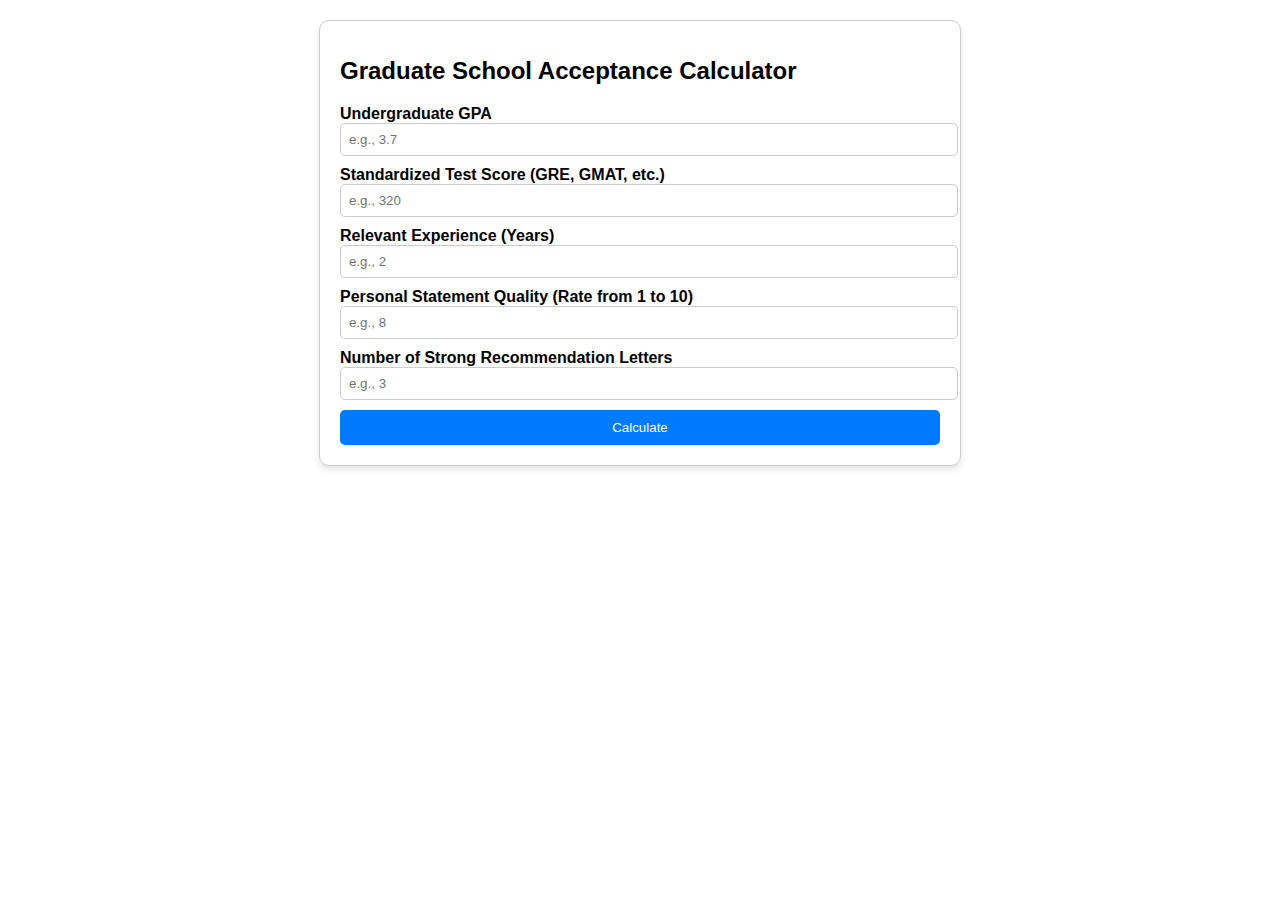
==== grad_school_calculator.html @ 80aa3244 "Add files via upload" ====
<!DOCTYPE html>
<html lang="en">
<head>
    <meta charset="UTF-8">
    <meta name="viewport" content="width=device-width, initial-scale=1.0">
    <title>Graduate School Acceptance Calculator</title>
    <script>
        function calculateAcceptance() {
            const gpa = parseFloat(document.getElementById('gpa').value);
            const testScore = parseFloat(document.getElementById('test-score').value);
            const experience = parseInt(document.getElementById('experience').value);
            const statementQuality = parseInt(document.getElementById('statement-quality').value);
            const recommendations = parseInt(document.getElementById('recommendations').value);

            if (isNaN(gpa) || isNaN(testScore) || isNaN(experience) || isNaN(statementQuality) || isNaN(recommendations)) {
                alert('Please fill out all fields correctly.');
                return;
            }

            let acceptanceChance = (gpa * 20) + (testScore * 0.2) + (experience * 5) + (statementQuality * 10) + (recommendations * 10);
            acceptanceChance = Math.min(acceptanceChance, 100);

            let feedback = '';
            if (acceptanceChance > 80) {
                feedback = 'Your profile looks strong! Focus on refining your personal statement and preparing for interviews.';
            } else if (acceptanceChance > 50) {
                feedback = 'You have a good chance, but consider improving your application materials and gaining more relevant experience.';
            } else {
                feedback = 'It may be worth focusing on raising your GPA or gaining additional experience before applying.';
            }

            document.getElementById('acceptance-chance').innerText = `Estimated Acceptance Chance: ${acceptanceChance.toFixed(2)}%`;
            document.getElementById('recommendations').innerText = feedback;
            document.getElementById('result').classList.remove('hidden');
        }
    </script>
</head>
<body style="font-family: Arial, sans-serif; margin: 20px;">
    <div style="max-width: 600px; margin: 0 auto; border: 1px solid #ccc; padding: 20px; border-radius: 10px; box-shadow: 0px 4px 6px rgba(0, 0, 0, 0.1);">
        <h1 style="font-size: 24px; margin-bottom: 20px;">Graduate School Acceptance Calculator</h1>
        <form id="acceptance-calculator" style="display: grid; gap: 10px;">
            <div>
                <label for="gpa" style="font-weight: bold;">Undergraduate GPA</label><br>
                <input type="number" step="0.01" min="0" max="4" id="gpa" name="gpa" placeholder="e.g., 3.7" style="width: 100%; padding: 8px; border: 1px solid #ccc; border-radius: 5px;">
            </div>
            <div>
                <label for="test-score" style="font-weight: bold;">Standardized Test Score (GRE, GMAT, etc.)</label><br>
                <input type="number" id="test-score" name="test_score" placeholder="e.g., 320" style="width: 100%; padding: 8px; border: 1px solid #ccc; border-radius: 5px;">
            </div>
            <div>
                <label for="experience" style="font-weight: bold;">Relevant Experience (Years)</label><br>
                <input type="number" min="0" id="experience" name="experience" placeholder="e.g., 2" style="width: 100%; padding: 8px; border: 1px solid #ccc; border-radius: 5px;">
            </div>
            <div>
                <label for="statement-quality" style="font-weight: bold;">Personal Statement Quality (Rate from 1 to 10)</label><br>
                <input type="number" min="1" max="10" id="statement-quality" name="statement_quality" placeholder="e.g., 8" style="width: 100%; padding: 8px; border: 1px solid #ccc; border-radius: 5px;">
            </div>
            <div>
                <label for="recommendations" style="font-weight: bold;">Number of Strong Recommendation Letters</label><br>
                <input type="number" min="0" id="recommendations" name="recommendations" placeholder="e.g., 3" style="width: 100%; padding: 8px; border: 1px solid #ccc; border-radius: 5px;">
            </div>
            <button type="button" onclick="calculateAcceptance()" style="padding: 10px; background-color: #007BFF; color: white; border: none; border-radius: 5px; cursor: pointer;">Calculate</button>
        </form>
        <div id="result" style="margin-top: 20px; display: none; padding: 10px; border: 1px solid #eee; border-radius: 5px; background-color: #f9f9f9;">
            <h2 style="font-size: 20px;">Your Results</h2>
            <p id="acceptance-chance" style="font-size: 16px; margin-top: 10px;"></p>
            <p id="recommendations" style="font-size: 16px; margin-top: 10px;"></p>
        </div>
    </div>
</body>
</html>
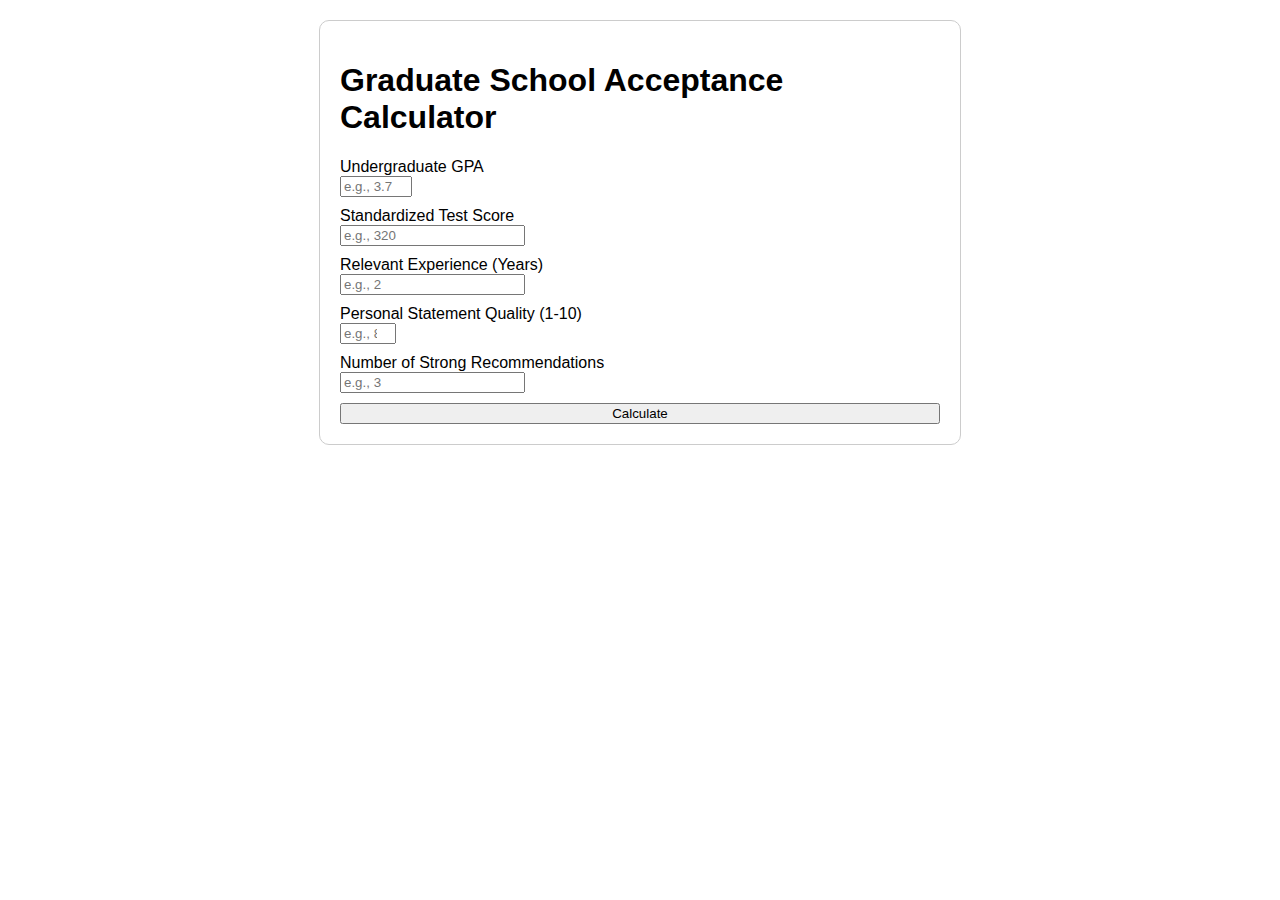
==== commit f6fa7180: "Add files via upload" ====
--- a/grad_school_calculator.html
+++ b/grad_school_calculator.html
@@ -4,6 +4,9 @@
     <meta charset="UTF-8">
     <meta name="viewport" content="width=device-width, initial-scale=1.0">
     <title>Graduate School Acceptance Calculator</title>
+    <style>
+        .hidden { display: none; }
+    </style>
     <script>
         function calculateAcceptance() {
             const gpa = parseFloat(document.getElementById('gpa').value);
@@ -11,6 +14,9 @@
             const experience = parseInt(document.getElementById('experience').value);
             const statementQuality = parseInt(document.getElementById('statement-quality').value);
             const recommendations = parseInt(document.getElementById('recommendations').value);
+
+            // Log values to debug
+            console.log({ gpa, testScore, experience, statementQuality, recommendations });
 
             if (isNaN(gpa) || isNaN(testScore) || isNaN(experience) || isNaN(statementQuality) || isNaN(recommendations)) {
                 alert('Please fill out all fields correctly.');
@@ -36,35 +42,35 @@
     </script>
 </head>
 <body style="font-family: Arial, sans-serif; margin: 20px;">
-    <div style="max-width: 600px; margin: 0 auto; border: 1px solid #ccc; padding: 20px; border-radius: 10px; box-shadow: 0px 4px 6px rgba(0, 0, 0, 0.1);">
-        <h1 style="font-size: 24px; margin-bottom: 20px;">Graduate School Acceptance Calculator</h1>
+    <div style="max-width: 600px; margin: 0 auto; border: 1px solid #ccc; padding: 20px; border-radius: 10px;">
+        <h1>Graduate School Acceptance Calculator</h1>
         <form id="acceptance-calculator" style="display: grid; gap: 10px;">
             <div>
-                <label for="gpa" style="font-weight: bold;">Undergraduate GPA</label><br>
-                <input type="number" step="0.01" min="0" max="4" id="gpa" name="gpa" placeholder="e.g., 3.7" style="width: 100%; padding: 8px; border: 1px solid #ccc; border-radius: 5px;">
+                <label for="gpa">Undergraduate GPA</label><br>
+                <input type="number" step="0.01" min="0" max="4" id="gpa" placeholder="e.g., 3.7">
             </div>
             <div>
-                <label for="test-score" style="font-weight: bold;">Standardized Test Score (GRE, GMAT, etc.)</label><br>
-                <input type="number" id="test-score" name="test_score" placeholder="e.g., 320" style="width: 100%; padding: 8px; border: 1px solid #ccc; border-radius: 5px;">
+                <label for="test-score">Standardized Test Score</label><br>
+                <input type="number" id="test-score" placeholder="e.g., 320">
             </div>
             <div>
-                <label for="experience" style="font-weight: bold;">Relevant Experience (Years)</label><br>
-                <input type="number" min="0" id="experience" name="experience" placeholder="e.g., 2" style="width: 100%; padding: 8px; border: 1px solid #ccc; border-radius: 5px;">
+                <label for="experience">Relevant Experience (Years)</label><br>
+                <input type="number" min="0" id="experience" placeholder="e.g., 2">
             </div>
             <div>
-                <label for="statement-quality" style="font-weight: bold;">Personal Statement Quality (Rate from 1 to 10)</label><br>
-                <input type="number" min="1" max="10" id="statement-quality" name="statement_quality" placeholder="e.g., 8" style="width: 100%; padding: 8px; border: 1px solid #ccc; border-radius: 5px;">
+                <label for="statement-quality">Personal Statement Quality (1-10)</label><br>
+                <input type="number" min="1" max="10" id="statement-quality" placeholder="e.g., 8">
             </div>
             <div>
-                <label for="recommendations" style="font-weight: bold;">Number of Strong Recommendation Letters</label><br>
-                <input type="number" min="0" id="recommendations" name="recommendations" placeholder="e.g., 3" style="width: 100%; padding: 8px; border: 1px solid #ccc; border-radius: 5px;">
+                <label for="recommendations">Number of Strong Recommendations</label><br>
+                <input type="number" min="0" id="recommendations" placeholder="e.g., 3">
             </div>
-            <button type="button" onclick="calculateAcceptance()" style="padding: 10px; background-color: #007BFF; color: white; border: none; border-radius: 5px; cursor: pointer;">Calculate</button>
+            <button type="button" onclick="calculateAcceptance()">Calculate</button>
         </form>
-        <div id="result" style="margin-top: 20px; display: none; padding: 10px; border: 1px solid #eee; border-radius: 5px; background-color: #f9f9f9;">
-            <h2 style="font-size: 20px;">Your Results</h2>
-            <p id="acceptance-chance" style="font-size: 16px; margin-top: 10px;"></p>
-            <p id="recommendations" style="font-size: 16px; margin-top: 10px;"></p>
+        <div id="result" class="hidden">
+            <h2>Your Results</h2>
+            <p id="acceptance-chance"></p>
+            <p id="recommendations"></p>
         </div>
     </div>
 </body>
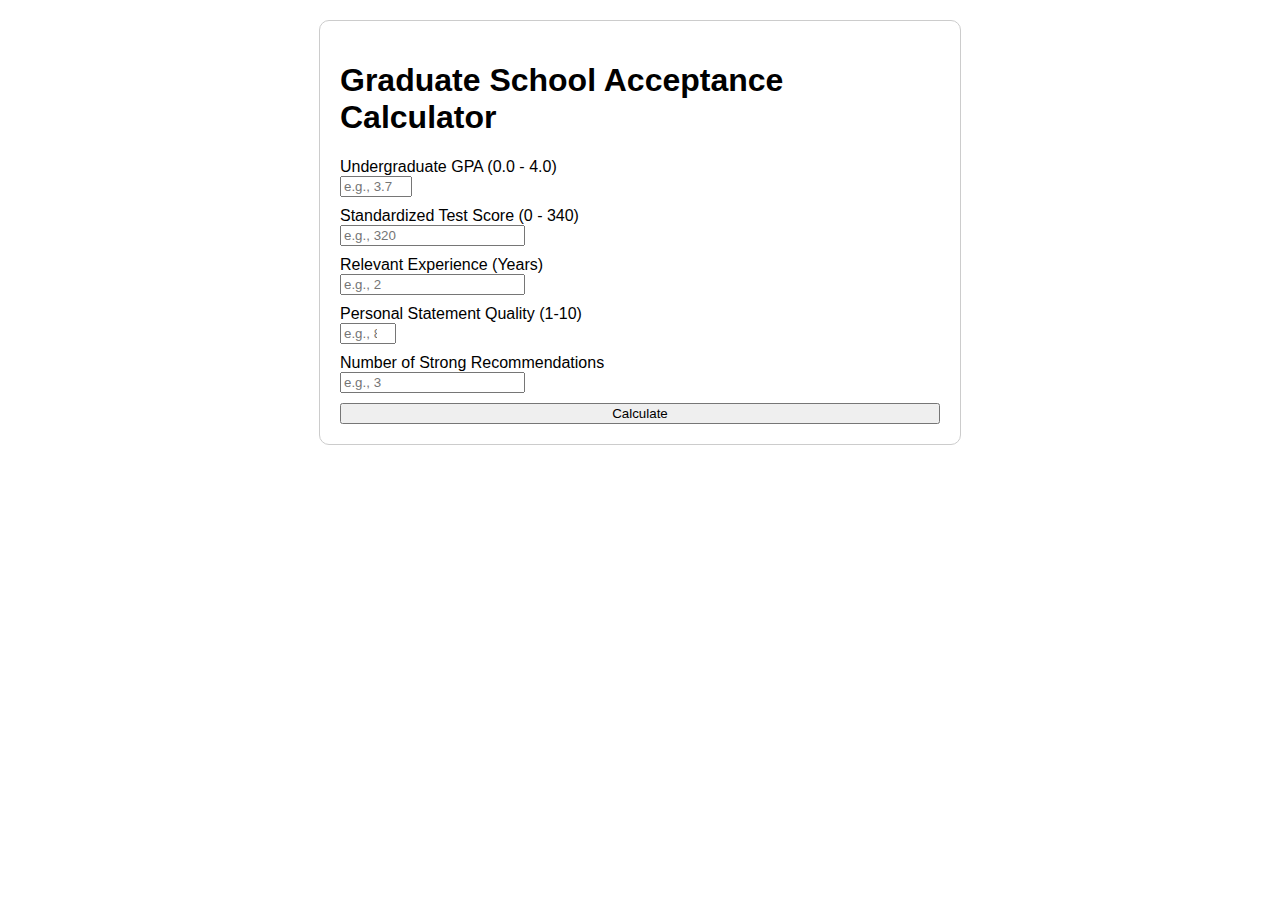
==== commit 8d5788b8: "Update grad_school_calculator.html" ====
--- a/grad_school_calculator.html
+++ b/grad_school_calculator.html
@@ -9,23 +9,40 @@
     </style>
     <script>
         function calculateAcceptance() {
-            const gpa = parseFloat(document.getElementById('gpa').value);
-            const testScore = parseFloat(document.getElementById('test-score').value);
-            const experience = parseInt(document.getElementById('experience').value);
-            const statementQuality = parseInt(document.getElementById('statement-quality').value);
-            const recommendations = parseInt(document.getElementById('recommendations').value);
+            // Retrieve and validate inputs
+            const gpa = parseFloat(document.getElementById('gpa').value) || 0;
+            const testScore = parseFloat(document.getElementById('test-score').value) || 0;
+            const experience = parseInt(document.getElementById('experience').value) || 0;
+            const statementQuality = parseInt(document.getElementById('statement-quality').value) || 0;
+            const recommendations = parseInt(document.getElementById('recommendations').value) || 0;
 
-            // Log values to debug
-            console.log({ gpa, testScore, experience, statementQuality, recommendations });
+            // Debug: Log inputs to verify correctness
+            console.log('Inputs captured:', { gpa, testScore, experience, statementQuality, recommendations });
 
-            if (isNaN(gpa) || isNaN(testScore) || isNaN(experience) || isNaN(statementQuality) || isNaN(recommendations)) {
-                alert('Please fill out all fields correctly.');
+            // Validate inputs and show an error if any field is empty or invalid
+            if (
+                gpa < 0 || gpa > 4 ||
+                testScore < 0 || testScore > 340 ||
+                experience < 0 ||
+                statementQuality < 1 || statementQuality > 10 ||
+                recommendations < 0
+            ) {
+                alert('Please provide valid inputs. Check the ranges for each field.');
                 return;
             }
 
-            let acceptanceChance = (gpa * 20) + (testScore * 0.2) + (experience * 5) + (statementQuality * 10) + (recommendations * 10);
+            // Calculate acceptance chance with adjusted weights
+            let acceptanceChance = 
+                (gpa * 25) +       // GPA contributes significantly
+                (testScore * 0.15) + // Test score contributes moderately
+                (experience * 5) +   // Experience adds small increments
+                (statementQuality * 8) + // Statement quality is important
+                (recommendations * 10);  // Recommendations carry weight
+
+            // Cap the acceptance chance at 100%
             acceptanceChance = Math.min(acceptanceChance, 100);
 
+            // Provide feedback based on the calculated chance
             let feedback = '';
             if (acceptanceChance > 80) {
                 feedback = 'Your profile looks strong! Focus on refining your personal statement and preparing for interviews.';
@@ -35,9 +52,14 @@
                 feedback = 'It may be worth focusing on raising your GPA or gaining additional experience before applying.';
             }
 
+            // Update the results section
             document.getElementById('acceptance-chance').innerText = `Estimated Acceptance Chance: ${acceptanceChance.toFixed(2)}%`;
             document.getElementById('recommendations').innerText = feedback;
             document.getElementById('result').classList.remove('hidden');
+
+            // Debug: Log the calculated acceptance chance and feedback
+            console.log('Calculated Acceptance Chance:', acceptanceChance);
+            console.log('Feedback:', feedback);
         }
     </script>
 </head>
@@ -46,11 +68,11 @@
         <h1>Graduate School Acceptance Calculator</h1>
         <form id="acceptance-calculator" style="display: grid; gap: 10px;">
             <div>
-                <label for="gpa">Undergraduate GPA</label><br>
+                <label for="gpa">Undergraduate GPA (0.0 - 4.0)</label><br>
                 <input type="number" step="0.01" min="0" max="4" id="gpa" placeholder="e.g., 3.7">
             </div>
             <div>
-                <label for="test-score">Standardized Test Score</label><br>
+                <label for="test-score">Standardized Test Score (0 - 340)</label><br>
                 <input type="number" id="test-score" placeholder="e.g., 320">
             </div>
             <div>
@@ -67,7 +89,7 @@
             </div>
             <button type="button" onclick="calculateAcceptance()">Calculate</button>
         </form>
-        <div id="result" class="hidden">
+        <div id="result" class="hidden" style="margin-top: 20px; padding: 10px; border: 1px solid #eee; border-radius: 5px; background-color: #f9f9f9;">
             <h2>Your Results</h2>
             <p id="acceptance-chance"></p>
             <p id="recommendations"></p>
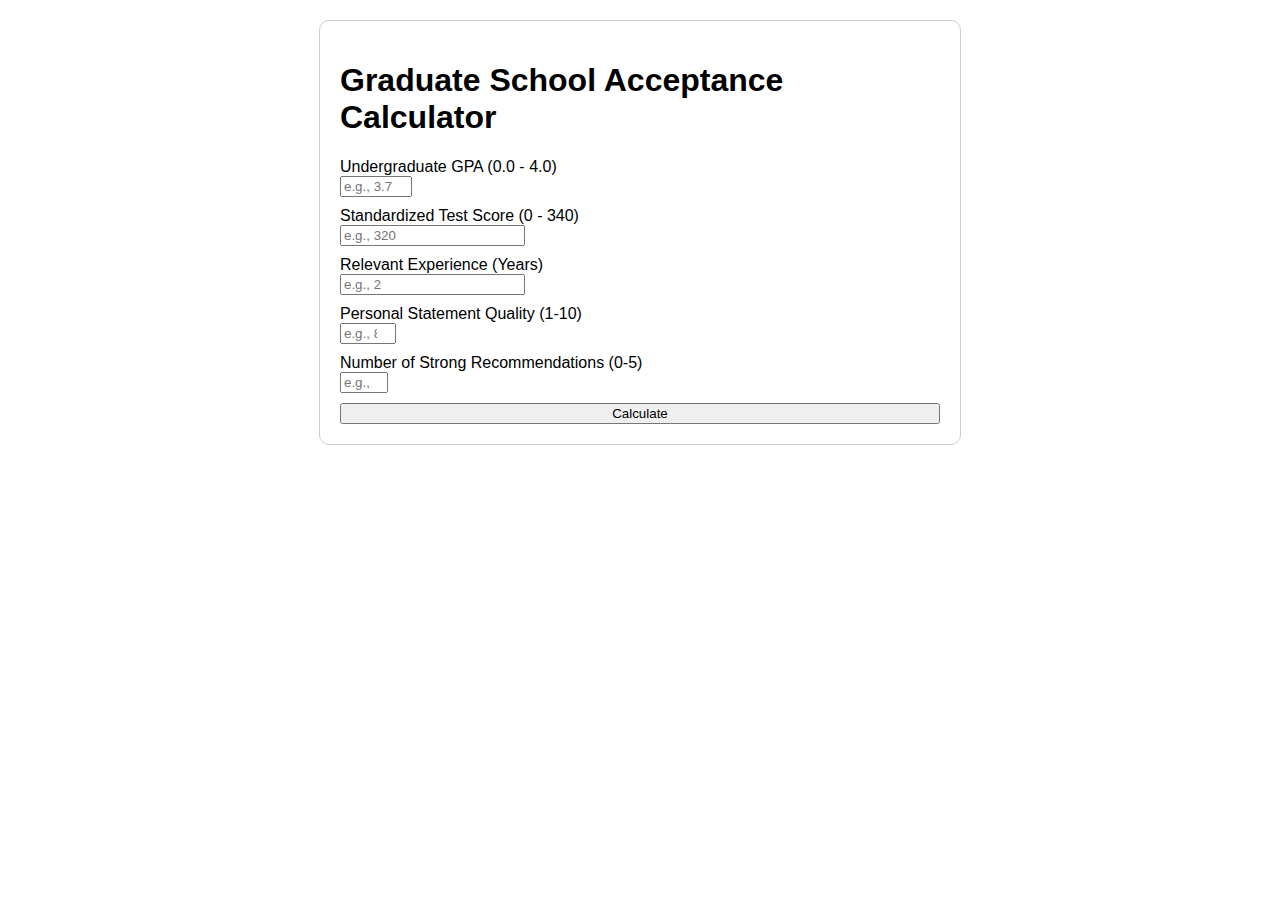
==== commit 6450bb9e: "Update grad_school_calculator.html" ====
--- a/grad_school_calculator.html
+++ b/grad_school_calculator.html
@@ -19,7 +19,7 @@
             // Debug: Log inputs to verify correctness
             console.log('Inputs captured:', { gpa, testScore, experience, statementQuality, recommendations });
 
-            // Validate inputs and show an error if any field is empty or invalid
+            // Validate inputs and show an error if any field is invalid
             if (
                 gpa < 0 || gpa > 4 ||
                 testScore < 0 || testScore > 340 ||
@@ -31,13 +31,13 @@
                 return;
             }
 
-            // Calculate acceptance chance with adjusted weights
-            let acceptanceChance = 
-                (gpa * 25) +       // GPA contributes significantly
-                (testScore * 0.15) + // Test score contributes moderately
-                (experience * 5) +   // Experience adds small increments
-                (statementQuality * 8) + // Statement quality is important
-                (recommendations * 10);  // Recommendations carry weight
+            // Calculate acceptance chance with refined weights
+            let acceptanceChance =
+                (gpa / 4) * 20 +            // GPA as a percentage of 4.0, weighted at 20%
+                (testScore / 340) * 15 +    // Test score as a percentage of 340, weighted at 15%
+                (experience / 10) * 20 +    // Experience as a percentage of 10 years, weighted at 20%
+                (statementQuality / 10) * 25 + // Statement quality as a percentage of 10, weighted at 25%
+                (recommendations / 5) * 20; // Recommendations as a percentage of 5, weighted at 20%
 
             // Cap the acceptance chance at 100%
             acceptanceChance = Math.min(acceptanceChance, 100);
@@ -84,8 +84,8 @@
                 <input type="number" min="1" max="10" id="statement-quality" placeholder="e.g., 8">
             </div>
             <div>
-                <label for="recommendations">Number of Strong Recommendations</label><br>
-                <input type="number" min="0" id="recommendations" placeholder="e.g., 3">
+                <label for="recommendations">Number of Strong Recommendations (0-5)</label><br>
+                <input type="number" min="0" max="5" id="recommendations" placeholder="e.g., 3">
             </div>
             <button type="button" onclick="calculateAcceptance()">Calculate</button>
         </form>
